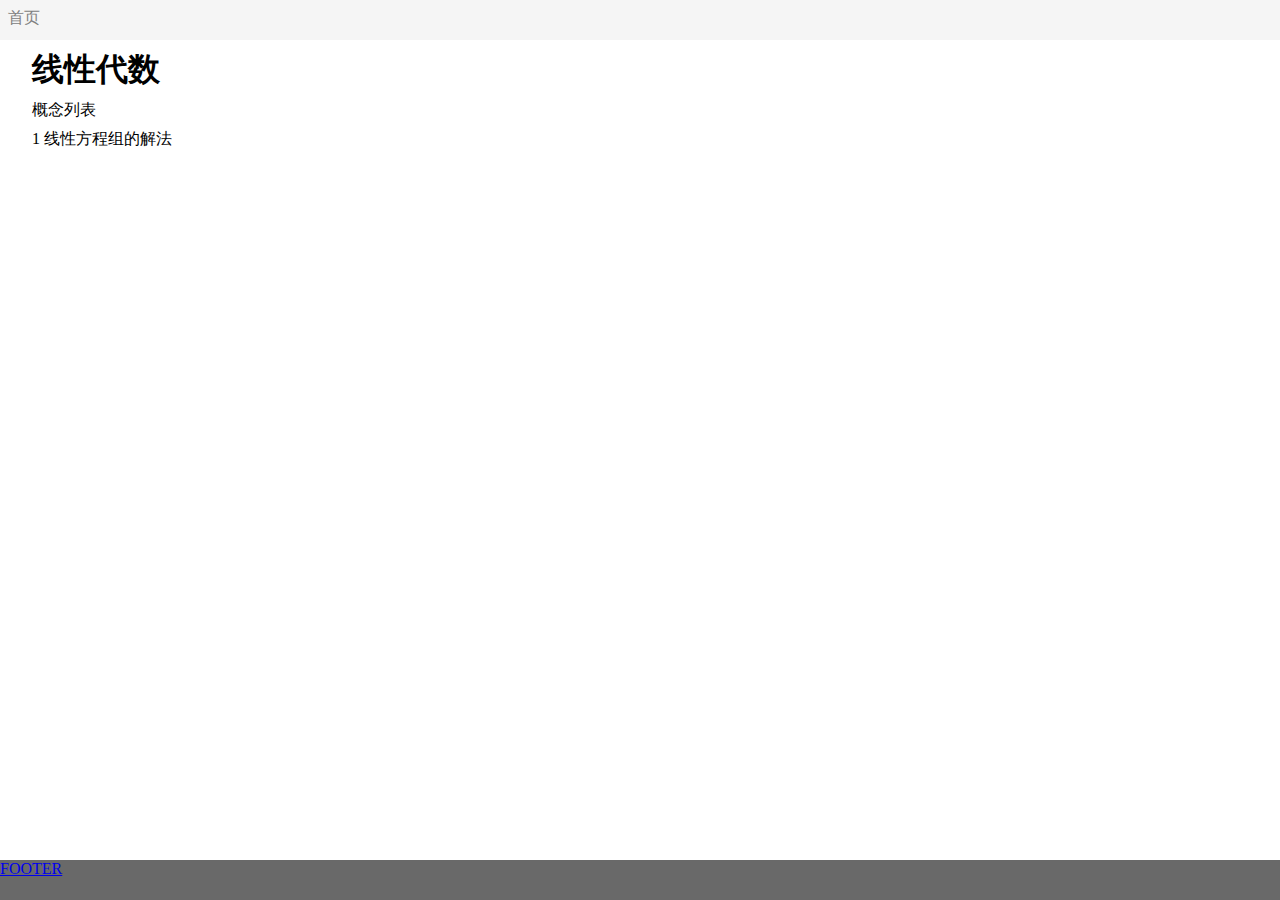
==== index/index.html @ 5730deaf "Add files via upload" ====
<!DOCTYPE html>
<html>
	<head>
		<script src="../js/head_filler.js"></script>
		<title>线性代数</title>
	</head>
	<body>
		<div id="wrapper">
			<script src="../js/header_filler.js"></script>
			<script>
				nav_fill1()
			</script>

			<!-- content start -->
			<div id="content">
				<h1>
					<script>
						document.write(document.title);
					</script>
				</h1>
				<div class="text">
					<p><a class="index_sheet" target="_blank" href="../consepts_list/consepts_list.html">概念列表</a></p>
					<p><a class="index_sheet" href="../1_linear_equations/1_linear_equations.html">1 线性方程组的解法</a></p>
				</div>

				<!-- content end -->


			</div>

			<script src="../js/footer_filler.js"></script>
		</div>
	</body>
</html>
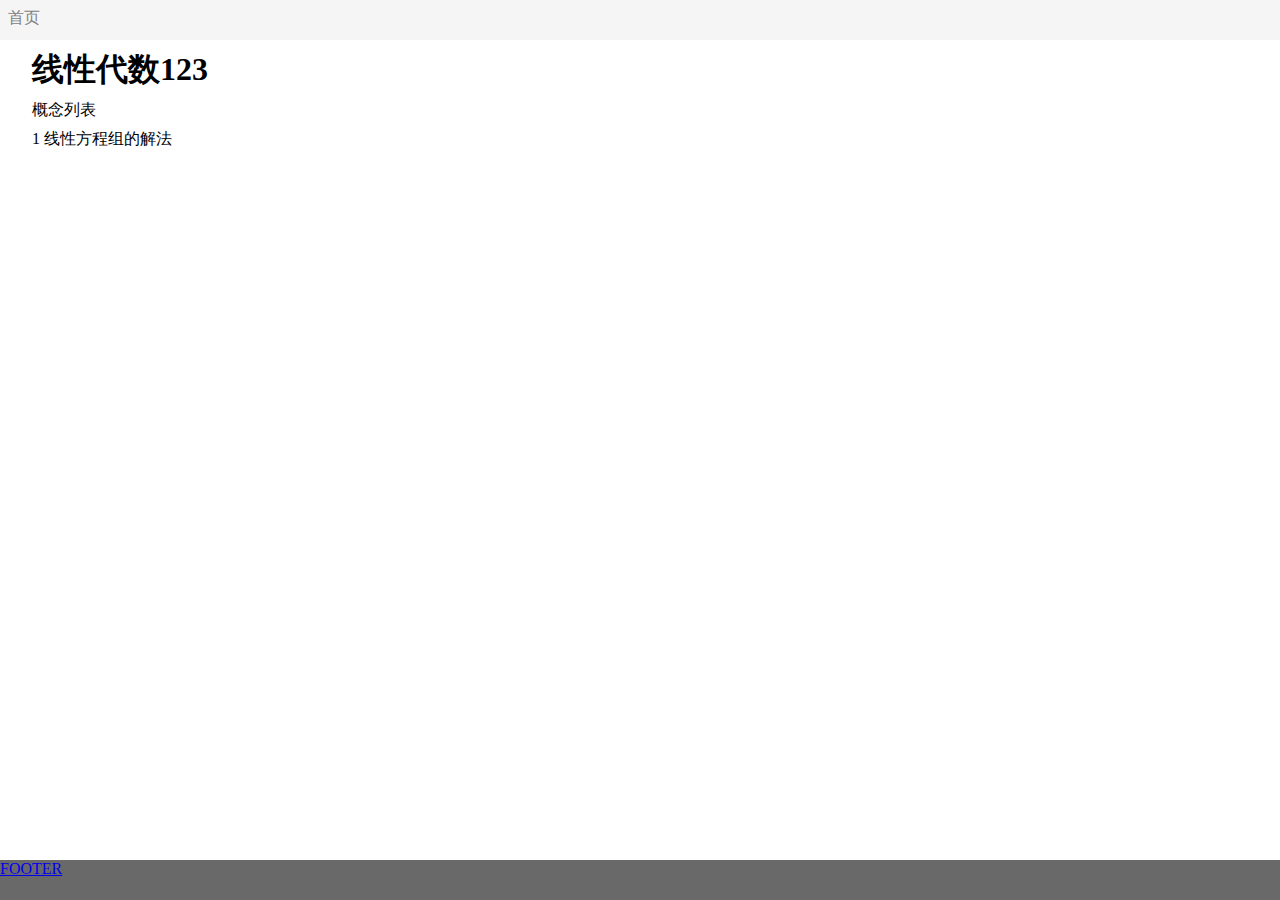
==== commit 3fda0c79: "Update index.html" ====
--- a/index/index.html
+++ b/index/index.html
@@ -2,7 +2,7 @@
 <html>
 	<head>
 		<script src="../js/head_filler.js"></script>
-		<title>线性代数</title>
+		<title>线性代数123</title>
 	</head>
 	<body>
 		<div id="wrapper">
@@ -31,4 +31,4 @@
 			<script src="../js/footer_filler.js"></script>
 		</div>
 	</body>
-</html>+</html>
